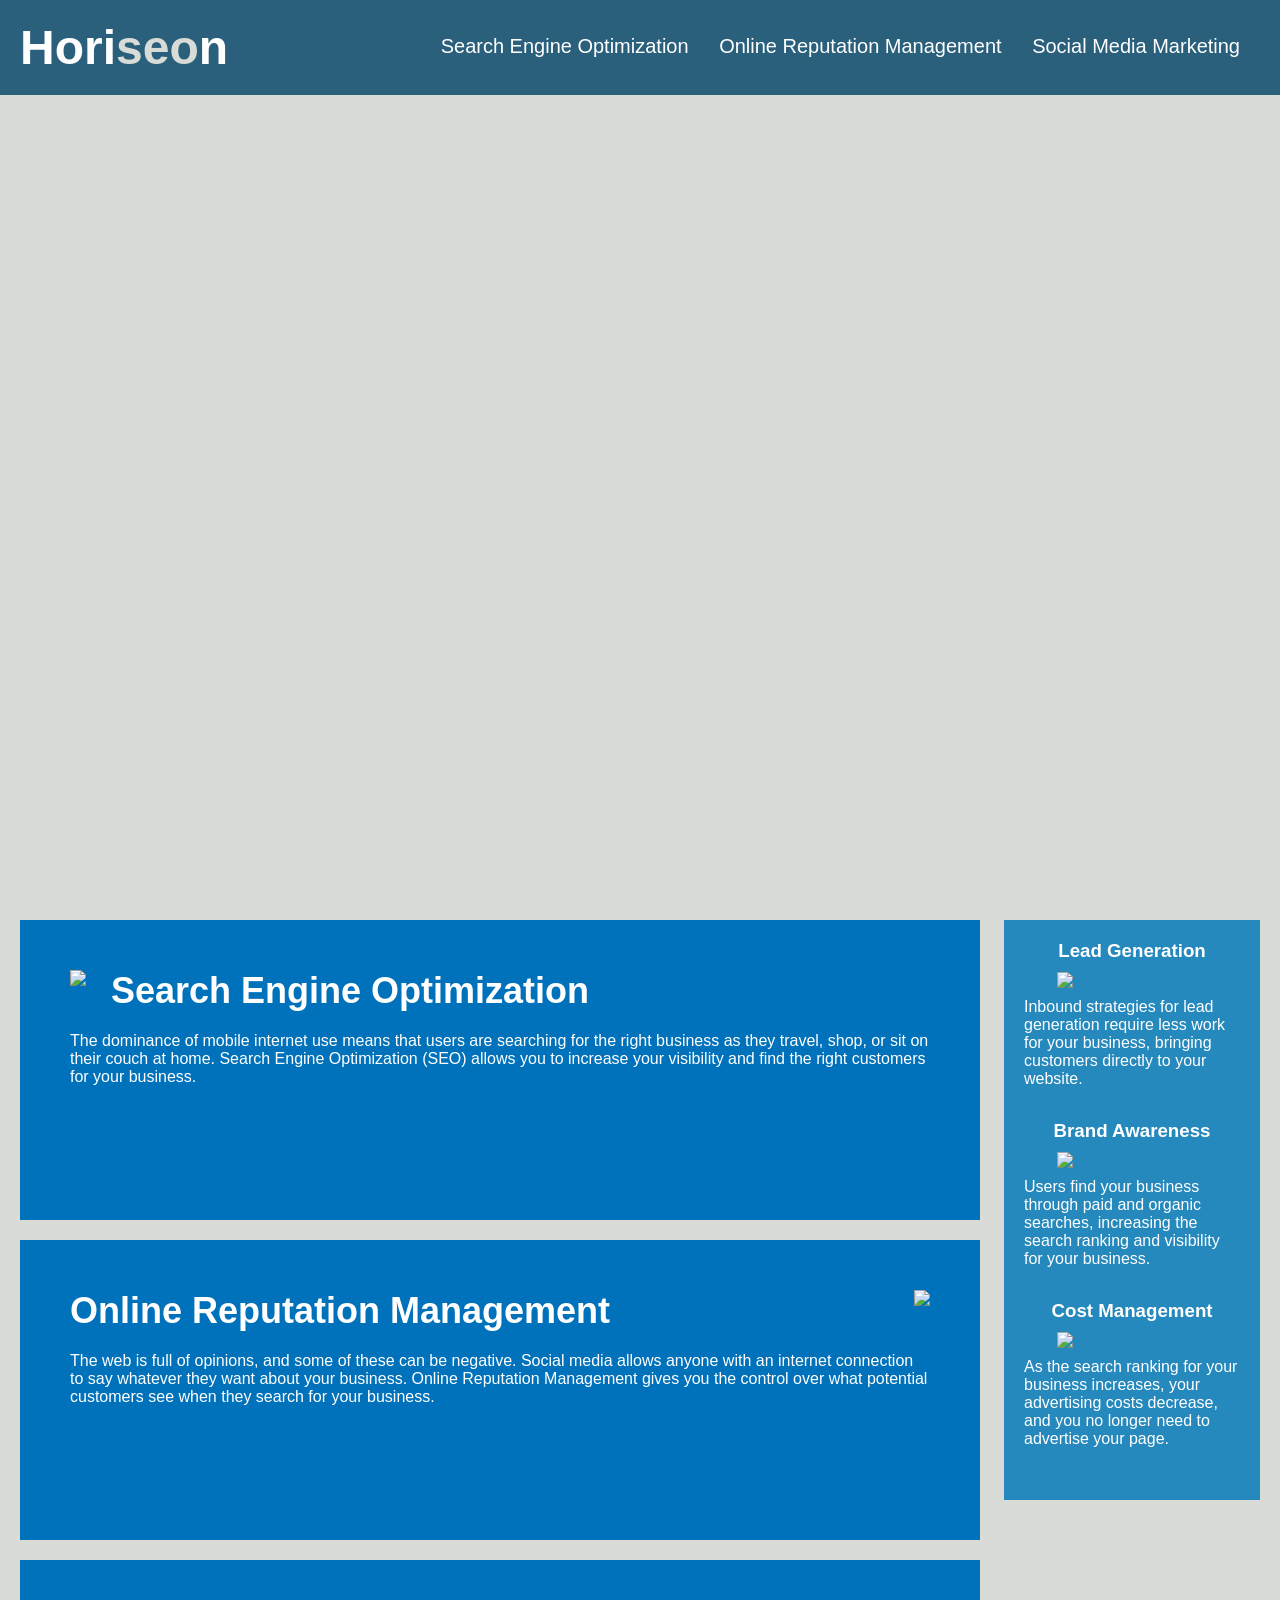
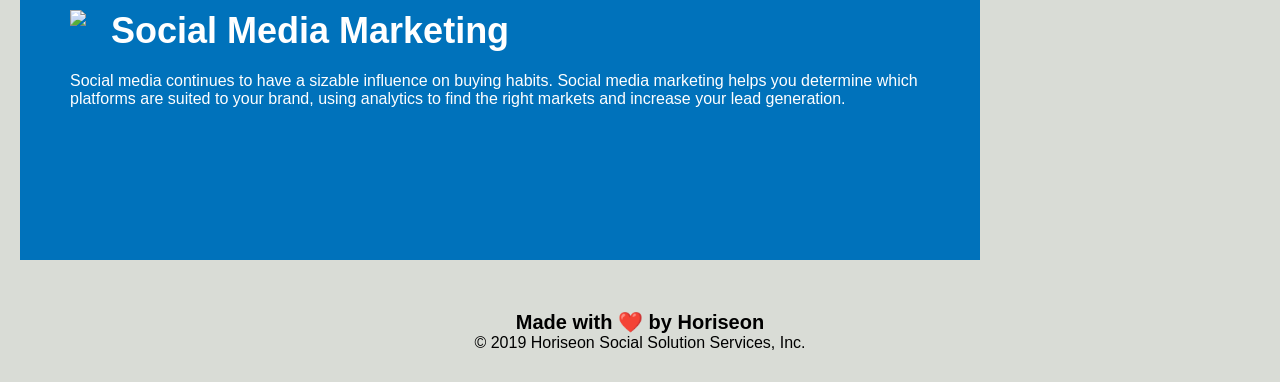
==== Develop/index.html @ 5f387685 "initial commit with comments added to html and css" ====
<!DOCTYPE html>
<html lang="en-us">

<head>
    <meta charset="UTF-8" />
    <link rel="stylesheet" href="./assets/css/style.css">
    <title>Horiseon - Official Home Page</title>
</head>

<body>
    <!-- Top Banner -->
    <div class="header">
        <h1>Hori<span class="seo">seo</span>n</h1>
        <div>
            <!-- Unordered list element -->
            <ul>
                <!-- Ordered list element -->
                <li>
                    <!-- Anchor element -->
                    <a href="#search-engine-optimization">Search Engine Optimization</a>
                </li>
                <li>
                    <a href="#online-reputation-management">Online Reputation Management</a>
                </li>
                <li>
                    <a href="#social-media-marketing">Social Media Marketing</a>
                </li>
            </ul>
        </div>
    </div>
    <div class="hero"></div>
    <div class="content">
        <!-- Search Engine Optimization Section -->
        <div class="search-engine-optimization">
            <img src="./assets/images/search-engine-optimization.jpg" class="float-left" />
            <h2>Search Engine Optimization</h2>
            <p>
                The dominance of mobile internet use means that users are searching for the right business as they travel, shop, or sit on their couch at home. Search Engine Optimization (SEO) allows you to increase your visibility and find the right customers for your business.
            </p>
        </div>
        <!-- Online Reputation Management Section -->
        <div id="online-reputation-management" class="online-reputation-management">
            <img src="./assets/images/online-reputation-management.jpg" class="float-right" />
            <h2>Online Reputation Management</h2>
            <p>
                The web is full of opinions, and some of these can be negative. Social media allows anyone with an internet connection to say whatever they want about your business. Online Reputation Management gives you the control over what potential customers see when they search for your business.
            </p>
        </div>
        <!-- Social Media Marketing Section -->
        <div id="social-media-marketing" class="social-media-marketing">
            <img src="./assets/images/social-media-marketing.jpg" class="float-left" />
            <h2>Social Media Marketing</h2>
            <p>
                Social media continues to have a sizable influence on buying habits. Social media marketing helps you determine which platforms are suited to your brand, using analytics to find the right markets and increase your lead generation.
            </p>
        </div>
    </div>
    <!-- Benefit Section -->
    <div class="benefits">
        <div class="benefit-lead">
            <h3>Lead Generation</h3>
            <img src="./assets/images/lead-generation.png" />
            <p>
                Inbound strategies for lead generation require less work for your business, bringing customers directly to your website.
            </p>
        </div>
        <div class="benefit-brand">
            <h3>Brand Awareness</h3>
            <img src="./assets/images/brand-awareness.png" />
            <p>
                Users find your business through paid and organic searches, increasing the search ranking and visibility for your business.
            </p>
        </div>
        <div class="benefit-cost">
            <h3>Cost Management</h3>
            <img src="./assets/images/cost-management.png"></img>
            <p>
                As the search ranking for your business increases, your advertising costs decrease, and you no longer need to advertise your page.
            </p>
        </div>
    </div>
    <!-- footer -->
    <footer class="footer">
        <h2>Made with ❤️️ by Horiseon</h2>
        <p>
            &copy; 2019 Horiseon Social Solution Services, Inc.
        </p>
    </footer>
</body>

</html>
---- Develop/assets/css/style.css ----
* {
    box-sizing: border-box;
    padding: 0;
    margin: 0;
}
/* Banner color */
body {
    background-color: #d9dcd6;
}

.header {
    padding: 20px;
    font-family: 'Trebuchet MS', 'Lucida Sans Unicode', 'Lucida Grande', 'Lucida Sans', Arial, sans-serif;
    background-color: #2a607c;
    color: #ffffff;
}
/* Banner Company Name */
.header h1 {
    display: inline-block;
    font-size: 48px;
}

.header h1 .seo {
    color: #d9dcd6;
}
/* Banner page links */
.header div {
    padding-top: 15px;
    margin-right: 20px;
    float: right;
    font-family: 'Gill Sans', 'Gill Sans MT', Calibri, 'Trebuchet MS', sans-serif;
    font-size: 20px;
}

.header div ul {
    list-style-type: none;
}
/* Banner page links positioning */
.header div ul li {
    display: inline-block;
    margin-left: 25px;
}
/* Banner page links text color */
a {
    color: #ffffff;
    text-decoration: none;
}
/* Banner page links font size */
p {
    font-size: 16px;
}
/* Main Image */
.hero {
    height: 800px;
    width: 100%;
    margin-bottom: 25px;
    background-image: url("../images/digital-marketing-meeting.jpg");
    background-size: cover;
    background-position: center;
}

.float-left {
    float: left;
    margin-right: 25px;
}

.float-right {
    float: right;
    margin-left: 25px;
}

.content {
    width: 75%;
    display: inline-block;
    margin-left: 20px;
}
/* Benefits Section */
.benefits {
    margin-right: 20px;
    padding: 20px;
    clear: both;
    float: right;
    width: 20%;
    height: 100%;
    font-family: 'Gill Sans', 'Gill Sans MT', Calibri, 'Trebuchet MS', sans-serif;
    background-color: #2589bd;
}
/* Lead Generation Title */
.benefit-lead {
    margin-bottom: 32px;
    color: #ffffff;
}
/* Brand Awareness Title */
.benefit-brand {
    margin-bottom: 32px;
    color: #ffffff;
}
/* Cost Management Title */
.benefit-cost {
    margin-bottom: 32px;
    color: #ffffff;
}
/* Lead Generation Paragraph */
.benefit-lead h3 {
    margin-bottom: 10px;
    text-align: center;
}
/* Brand Awareness Paragraph */
.benefit-brand h3 {
    margin-bottom: 10px;
    text-align: center;
}
/* Cost Management Paragraph */
.benefit-cost h3 {
    margin-bottom: 10px;
    text-align: center;
}
/* Lead Generation Image */
.benefit-lead img {
    display: block;
    margin: 10px auto;
    max-width: 150px;
}
/* Brand Awareness Image */
.benefit-brand img {
    display: block;
    margin: 10px auto;
    max-width: 150px;
}
/* Cost Management Image */
.benefit-cost img {
    display: block;
    margin: 10px auto;
    max-width: 150px;
}
/* Search Engine Optimization Section */
.search-engine-optimization {
    margin-bottom: 20px;
    padding: 50px;
    height: 300px;
    font-family: 'Gill Sans', 'Gill Sans MT', Calibri, 'Trebuchet MS', sans-serif;
    background-color: #0072bb;
    color: #ffffff;
}
/* Online Reputation Management Section */
.online-reputation-management {
    margin-bottom: 20px;
    padding: 50px;
    height: 300px;
    font-family: 'Gill Sans', 'Gill Sans MT', Calibri, 'Trebuchet MS', sans-serif;
    background-color: #0072bb;
    color: #ffffff;
}
/* Social Media Marketing Section */
.social-media-marketing {
    margin-bottom: 20px;
    padding: 50px;
    height: 300px;
    font-family: 'Gill Sans', 'Gill Sans MT', Calibri, 'Trebuchet MS', sans-serif;
    background-color: #0072bb;
    color: #ffffff;
}
/* Search Engine Optimization Image */
.search-engine-optimization img {
    max-height: 200px;
}
/* Online Reputation Management Image */
.online-reputation-management img {
    max-height: 200px;
}
/* Social Media Marketing Image */
.social-media-marketing img {
    max-height: 200px;
}
/* Search Engine Optimization Title */
.search-engine-optimization h2 {
    margin-bottom: 20px;
    font-size: 36px;
}
/* Online Reputation Management Title */
.online-reputation-management h2 {
    margin-bottom: 20px;
    font-size: 36px;
}
/* Social Media Marketing */
.social-media-marketing h2 {
    margin-bottom: 20px;
    font-size: 36px;
}

.footer {
    padding: 30px;
    clear: both;
    font-family: 'Trebuchet MS', 'Lucida Sans Unicode', 'Lucida Grande', 'Lucida Sans', Arial, sans-serif;
    text-align: center;
}

.footer h2 {
    font-size: 20px;
}
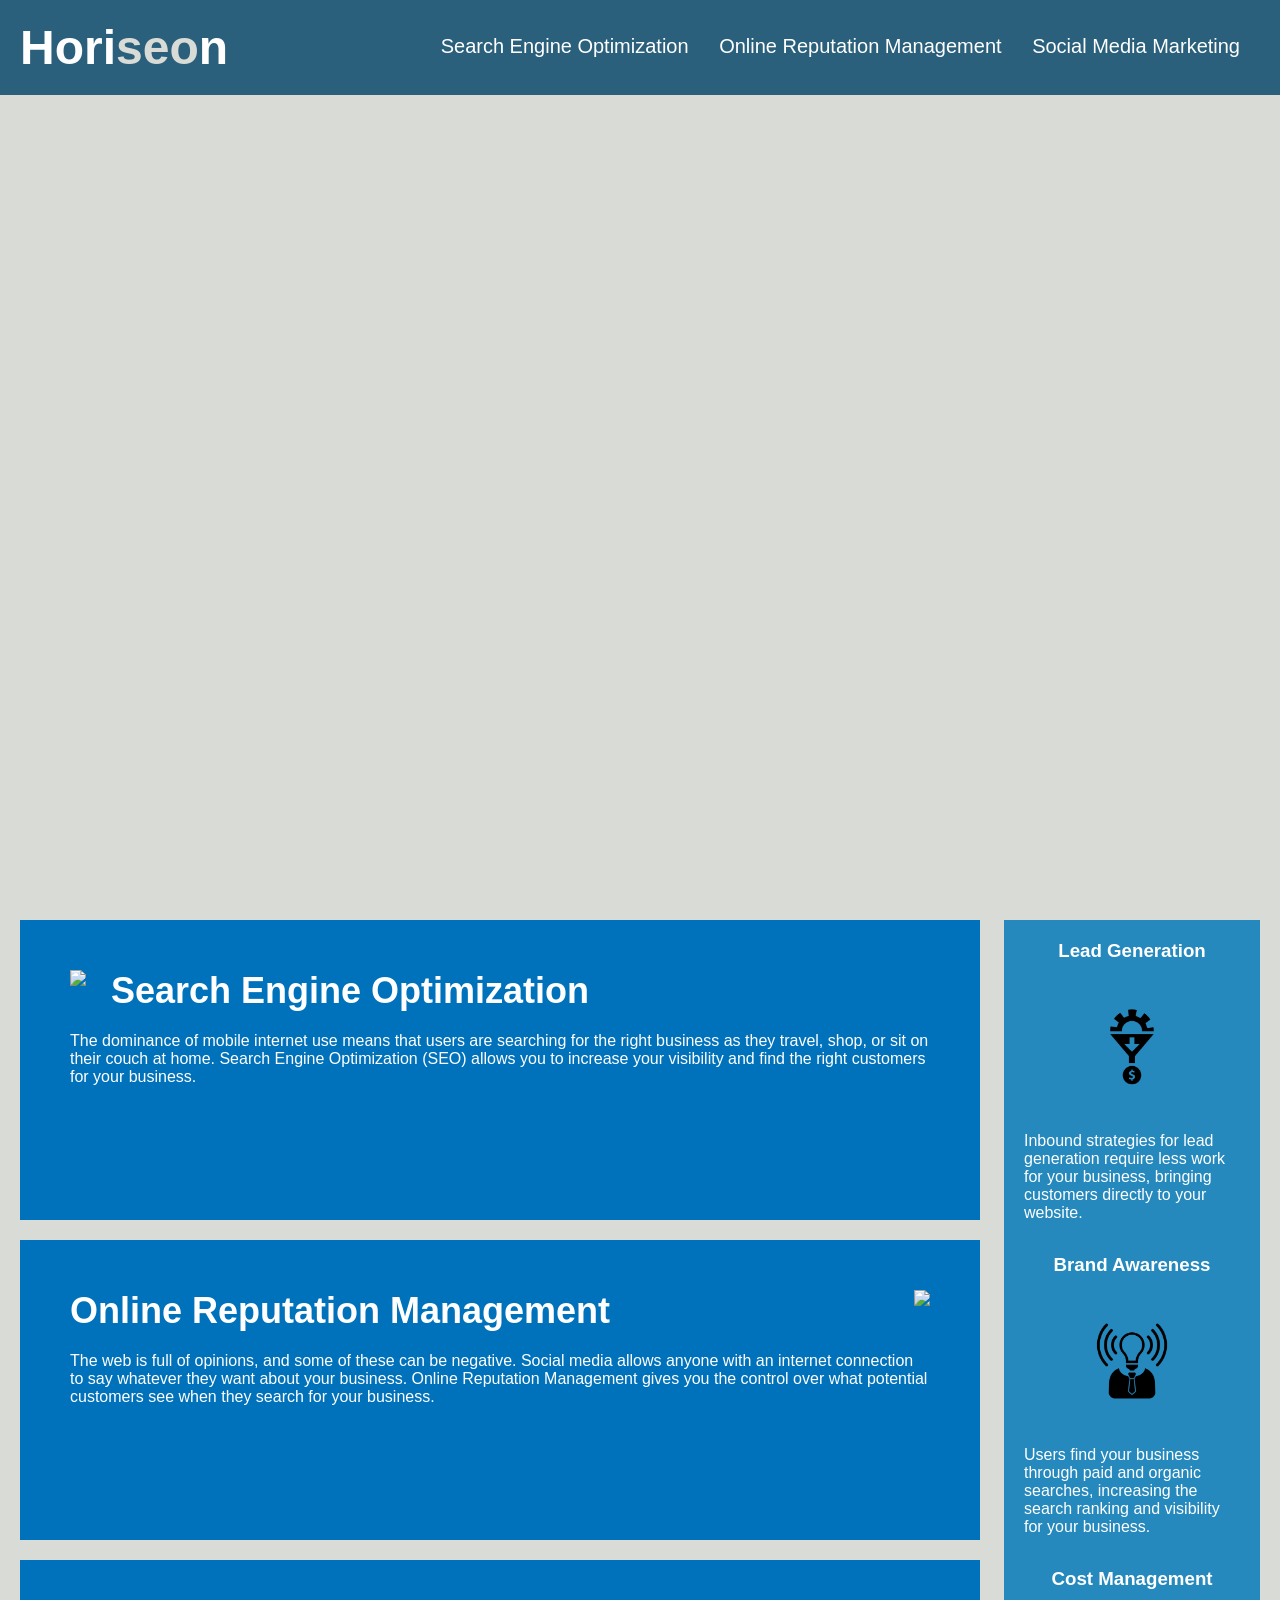
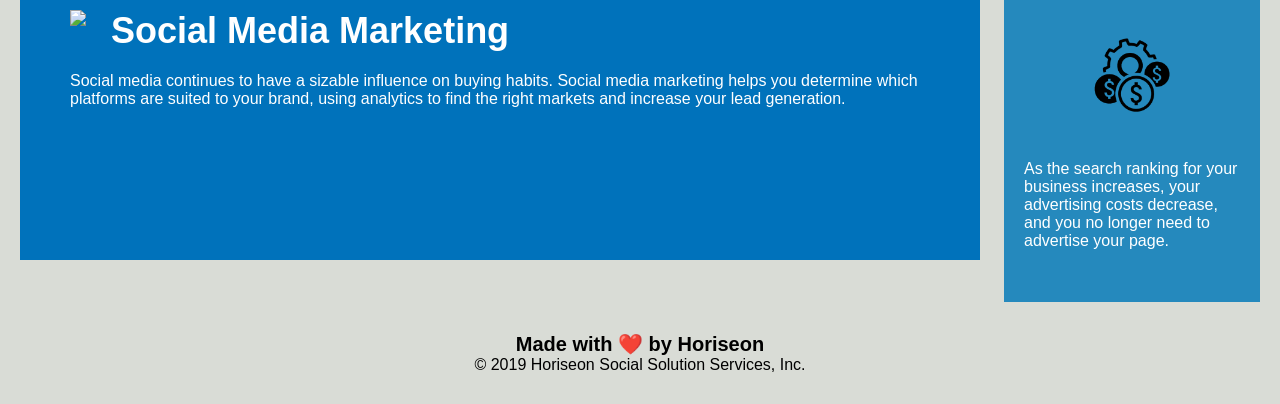
==== commit a0d79eb3: "add image files and updated comments" ====
--- a/Develop/index.html
+++ b/Develop/index.html
@@ -4,20 +4,18 @@
 <head>
     <meta charset="UTF-8" />
     <link rel="stylesheet" href="./assets/css/style.css">
-    <title>Horiseon - Official Home Page</title>
+    <title>Horiseon - Home Page</title>
 </head>
 
 <body>
-    <!-- Top Banner -->
-    <div class="header">
+    <!-- Header Start -->
+    <header class="header">
         <h1>Hori<span class="seo">seo</span>n</h1>
-        <div>
-            <!-- Unordered list element -->
+        <!-- Navigation Start -->
+        <nav>
             <ul>
-                <!-- Ordered list element -->
                 <li>
-                    <!-- Anchor element -->
-                    <a href="#search-engine-optimization">Search Engine Optimization</a>
+                    <a href="#search-engine-optimization" >Search Engine Optimization</a>
                 </li>
                 <li>
                     <a href="#online-reputation-management">Online Reputation Management</a>
@@ -26,66 +24,84 @@
                     <a href="#social-media-marketing">Social Media Marketing</a>
                 </li>
             </ul>
-        </div>
-    </div>
+        </nav>
+        <!-- Navigation End -->
+    </header>
+    <!-- Header End -->
+
+    <!-- Hero Section Start -->
     <div class="hero"></div>
-    <div class="content">
-        <!-- Search Engine Optimization Section -->
-        <div class="search-engine-optimization">
+    <!-- Hero Section End -->
+
+    <!-- Main Article Start -->
+    <article class="content">
+        
+        <section id="search-engine-optimization" class="search-engine-optimization">
             <img src="./assets/images/search-engine-optimization.jpg" class="float-left" />
             <h2>Search Engine Optimization</h2>
             <p>
                 The dominance of mobile internet use means that users are searching for the right business as they travel, shop, or sit on their couch at home. Search Engine Optimization (SEO) allows you to increase your visibility and find the right customers for your business.
             </p>
-        </div>
-        <!-- Online Reputation Management Section -->
-        <div id="online-reputation-management" class="online-reputation-management">
+        </section>
+       
+        <section id="online-reputation-management" class="online-reputation-management">
             <img src="./assets/images/online-reputation-management.jpg" class="float-right" />
             <h2>Online Reputation Management</h2>
             <p>
                 The web is full of opinions, and some of these can be negative. Social media allows anyone with an internet connection to say whatever they want about your business. Online Reputation Management gives you the control over what potential customers see when they search for your business.
             </p>
-        </div>
-        <!-- Social Media Marketing Section -->
-        <div id="social-media-marketing" class="social-media-marketing">
+        </section>
+        
+        <section id="social-media-marketing" class="social-media-marketing">
             <img src="./assets/images/social-media-marketing.jpg" class="float-left" />
             <h2>Social Media Marketing</h2>
             <p>
                 Social media continues to have a sizable influence on buying habits. Social media marketing helps you determine which platforms are suited to your brand, using analytics to find the right markets and increase your lead generation.
             </p>
-        </div>
-    </div>
-    <!-- Benefit Section -->
-    <div class="benefits">
-        <div class="benefit-lead">
+        </section>
+
+    </article>
+    <!-- Main Article End -->
+
+    <!-- Benefit Aside Start -->
+    <aside class="benefits">
+        
+        <section class="benefit-lead">
             <h3>Lead Generation</h3>
             <img src="./assets/images/lead-generation.png" />
             <p>
                 Inbound strategies for lead generation require less work for your business, bringing customers directly to your website.
             </p>
-        </div>
-        <div class="benefit-brand">
+        </section>
+        
+        <section class="benefit-brand">
             <h3>Brand Awareness</h3>
             <img src="./assets/images/brand-awareness.png" />
             <p>
                 Users find your business through paid and organic searches, increasing the search ranking and visibility for your business.
             </p>
-        </div>
-        <div class="benefit-cost">
+        </section>
+        
+        <section class="benefit-cost">
             <h3>Cost Management</h3>
             <img src="./assets/images/cost-management.png"></img>
             <p>
                 As the search ranking for your business increases, your advertising costs decrease, and you no longer need to advertise your page.
             </p>
-        </div>
-    </div>
-    <!-- footer -->
+        </section>
+
+    </aside>
+    <!-- Benefit Aside End -->
+
+    <!-- footer start -->
     <footer class="footer">
         <h2>Made with ❤️️ by Horiseon</h2>
         <p>
             &copy; 2019 Horiseon Social Solution Services, Inc.
         </p>
     </footer>
+    <!-- footer end -->
+
 </body>
 
 </html>
--- a/Develop/assets/css/style.css
+++ b/Develop/assets/css/style.css
@@ -1,55 +1,55 @@
+
 * {
     box-sizing: border-box;
     padding: 0;
     margin: 0;
 }
-/* Banner color */
+
 body {
     background-color: #d9dcd6;
 }
-
+/* Header Start */
 .header {
     padding: 20px;
     font-family: 'Trebuchet MS', 'Lucida Sans Unicode', 'Lucida Grande', 'Lucida Sans', Arial, sans-serif;
     background-color: #2a607c;
     color: #ffffff;
 }
-/* Banner Company Name */
+
 .header h1 {
     display: inline-block;
     font-size: 48px;
 }
-
 .header h1 .seo {
     color: #d9dcd6;
 }
-/* Banner page links */
-.header div {
+
+.header nav {
     padding-top: 15px;
     margin-right: 20px;
     float: right;
     font-family: 'Gill Sans', 'Gill Sans MT', Calibri, 'Trebuchet MS', sans-serif;
     font-size: 20px;
 }
-
-.header div ul {
+.header nav ul {
     list-style-type: none;
 }
-/* Banner page links positioning */
-.header div ul li {
+.header nav ul li {
     display: inline-block;
     margin-left: 25px;
 }
-/* Banner page links text color */
+/* Header End */
+
 a {
     color: #ffffff;
     text-decoration: none;
 }
-/* Banner page links font size */
+
 p {
     font-size: 16px;
 }
-/* Main Image */
+
+/* Hero Image Start */
 .hero {
     height: 800px;
     width: 100%;
@@ -58,6 +58,7 @@
     background-size: cover;
     background-position: center;
 }
+/* Hero Image End */
 
 .float-left {
     float: left;
@@ -69,12 +70,7 @@
     margin-left: 25px;
 }
 
-.content {
-    width: 75%;
-    display: inline-block;
-    margin-left: 20px;
-}
-/* Benefits Section */
+/* Benefits Aside Start */
 .benefits {
     margin-right: 20px;
     padding: 20px;
@@ -85,55 +81,57 @@
     font-family: 'Gill Sans', 'Gill Sans MT', Calibri, 'Trebuchet MS', sans-serif;
     background-color: #2589bd;
 }
-/* Lead Generation Title */
+
 .benefit-lead {
     margin-bottom: 32px;
     color: #ffffff;
 }
-/* Brand Awareness Title */
 .benefit-brand {
     margin-bottom: 32px;
     color: #ffffff;
 }
-/* Cost Management Title */
 .benefit-cost {
     margin-bottom: 32px;
     color: #ffffff;
 }
-/* Lead Generation Paragraph */
+
 .benefit-lead h3 {
     margin-bottom: 10px;
     text-align: center;
 }
-/* Brand Awareness Paragraph */
 .benefit-brand h3 {
     margin-bottom: 10px;
     text-align: center;
 }
-/* Cost Management Paragraph */
 .benefit-cost h3 {
     margin-bottom: 10px;
     text-align: center;
 }
-/* Lead Generation Image */
+
 .benefit-lead img {
     display: block;
     margin: 10px auto;
     max-width: 150px;
 }
-/* Brand Awareness Image */
 .benefit-brand img {
     display: block;
     margin: 10px auto;
     max-width: 150px;
 }
-/* Cost Management Image */
 .benefit-cost img {
     display: block;
     margin: 10px auto;
     max-width: 150px;
 }
-/* Search Engine Optimization Section */
+/* Benefit Aside End */
+
+/* Main Article Start */
+.content {
+    width: 75%;
+    display: inline-block;
+    margin-left: 20px;
+}
+
 .search-engine-optimization {
     margin-bottom: 20px;
     padding: 50px;
@@ -142,7 +140,6 @@
     background-color: #0072bb;
     color: #ffffff;
 }
-/* Online Reputation Management Section */
 .online-reputation-management {
     margin-bottom: 20px;
     padding: 50px;
@@ -151,7 +148,6 @@
     background-color: #0072bb;
     color: #ffffff;
 }
-/* Social Media Marketing Section */
 .social-media-marketing {
     margin-bottom: 20px;
     padding: 50px;
@@ -160,34 +156,32 @@
     background-color: #0072bb;
     color: #ffffff;
 }
-/* Search Engine Optimization Image */
+
 .search-engine-optimization img {
     max-height: 200px;
 }
-/* Online Reputation Management Image */
 .online-reputation-management img {
     max-height: 200px;
 }
-/* Social Media Marketing Image */
 .social-media-marketing img {
     max-height: 200px;
 }
-/* Search Engine Optimization Title */
+
 .search-engine-optimization h2 {
     margin-bottom: 20px;
     font-size: 36px;
 }
-/* Online Reputation Management Title */
 .online-reputation-management h2 {
     margin-bottom: 20px;
     font-size: 36px;
 }
-/* Social Media Marketing */
 .social-media-marketing h2 {
     margin-bottom: 20px;
     font-size: 36px;
 }
+/* Main Article End */
 
+/* Footer Start */
 .footer {
     padding: 30px;
     clear: both;
@@ -198,3 +192,4 @@
 .footer h2 {
     font-size: 20px;
 }
+/* Footer End */
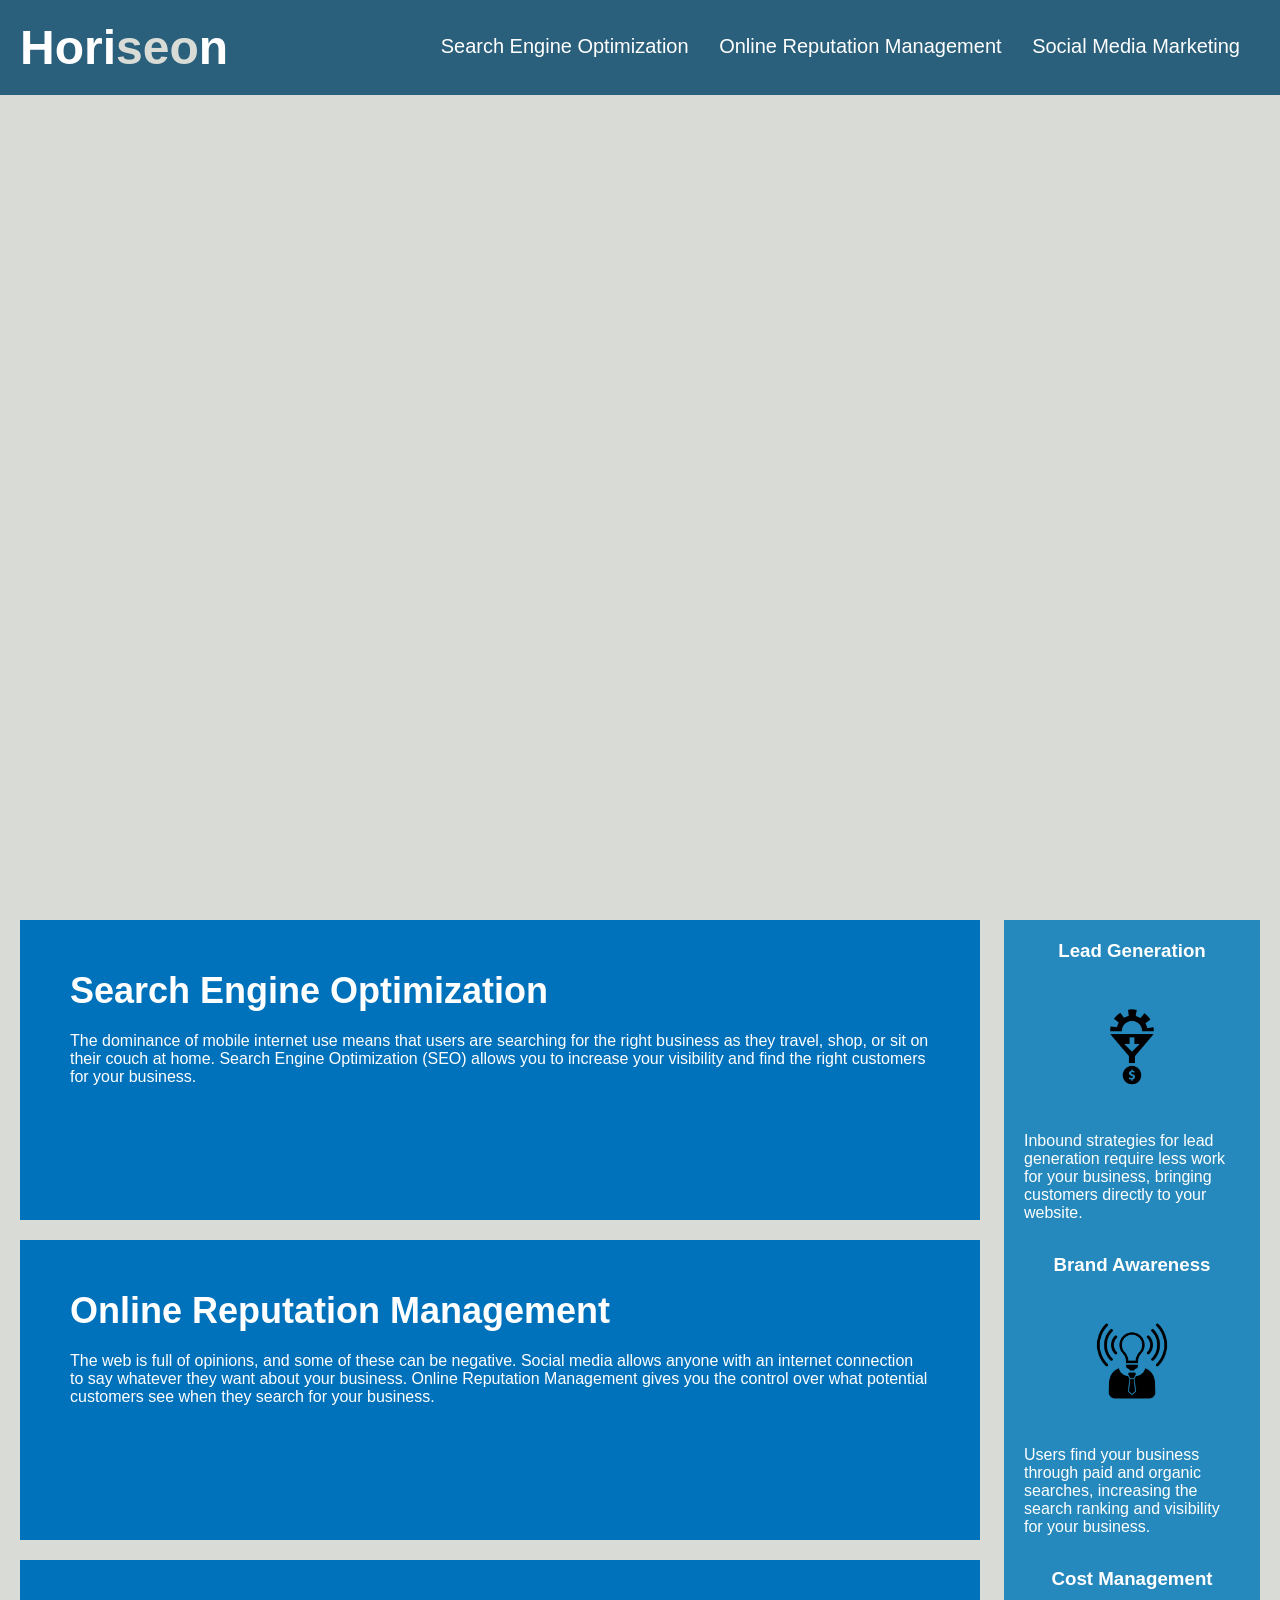
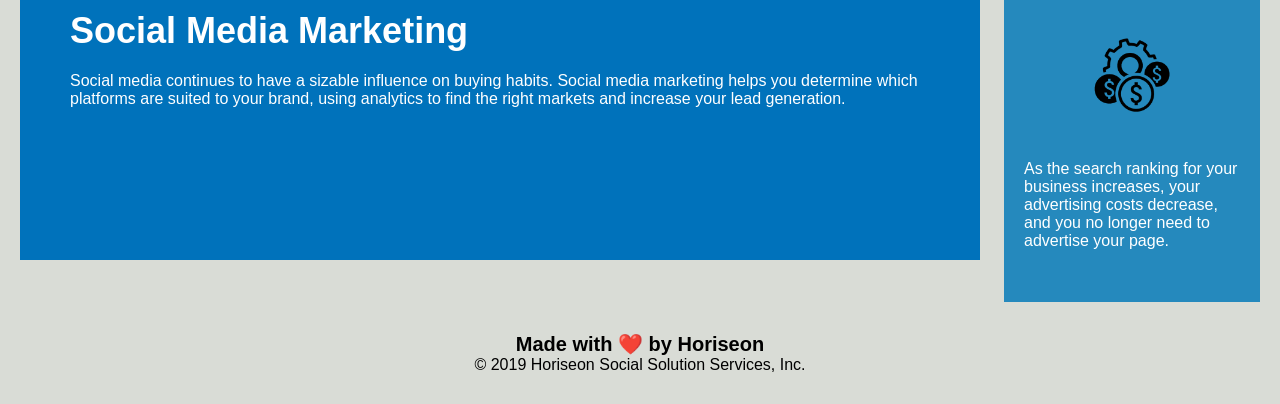
==== commit 04762f0d: "reorder css and add alt tags" ====
--- a/Develop/index.html
+++ b/Develop/index.html
@@ -30,14 +30,14 @@
     <!-- Header End -->
 
     <!-- Hero Section Start -->
-    <div class="hero"></div>
+    <div class="hero" title="Employees in a boardroom"></div>
     <!-- Hero Section End -->
 
     <!-- Main Article Start -->
     <article class="content">
         
         <section id="search-engine-optimization" class="search-engine-optimization">
-            <img src="./assets/images/search-engine-optimization.jpg" class="float-left" />
+            <img src="./assets/images/search-engine-optimization.jpg" alt="" class="float-left" />
             <h2>Search Engine Optimization</h2>
             <p>
                 The dominance of mobile internet use means that users are searching for the right business as they travel, shop, or sit on their couch at home. Search Engine Optimization (SEO) allows you to increase your visibility and find the right customers for your business.
@@ -45,7 +45,7 @@
         </section>
        
         <section id="online-reputation-management" class="online-reputation-management">
-            <img src="./assets/images/online-reputation-management.jpg" class="float-right" />
+            <img src="./assets/images/online-reputation-management.jpg" alt="" class="float-right" />
             <h2>Online Reputation Management</h2>
             <p>
                 The web is full of opinions, and some of these can be negative. Social media allows anyone with an internet connection to say whatever they want about your business. Online Reputation Management gives you the control over what potential customers see when they search for your business.
@@ -53,7 +53,7 @@
         </section>
         
         <section id="social-media-marketing" class="social-media-marketing">
-            <img src="./assets/images/social-media-marketing.jpg" class="float-left" />
+            <img src="./assets/images/social-media-marketing.jpg" alt="" class="float-left" />
             <h2>Social Media Marketing</h2>
             <p>
                 Social media continues to have a sizable influence on buying habits. Social media marketing helps you determine which platforms are suited to your brand, using analytics to find the right markets and increase your lead generation.
@@ -68,7 +68,7 @@
         
         <section class="benefit-lead">
             <h3>Lead Generation</h3>
-            <img src="./assets/images/lead-generation.png" />
+            <img src="./assets/images/lead-generation.png" alt=""/>
             <p>
                 Inbound strategies for lead generation require less work for your business, bringing customers directly to your website.
             </p>
@@ -76,7 +76,7 @@
         
         <section class="benefit-brand">
             <h3>Brand Awareness</h3>
-            <img src="./assets/images/brand-awareness.png" />
+            <img src="./assets/images/brand-awareness.png" alt=""/>
             <p>
                 Users find your business through paid and organic searches, increasing the search ranking and visibility for your business.
             </p>
@@ -84,7 +84,7 @@
         
         <section class="benefit-cost">
             <h3>Cost Management</h3>
-            <img src="./assets/images/cost-management.png"></img>
+            <img src="./assets/images/cost-management.png" alt=""/>
             <p>
                 As the search ranking for your business increases, your advertising costs decrease, and you no longer need to advertise your page.
             </p>
--- a/Develop/assets/css/style.css
+++ b/Develop/assets/css/style.css
@@ -60,6 +60,12 @@
 }
 /* Hero Image End */
 
+/* Main Article Start */
+.content {
+    width: 75%;
+    display: inline-block;
+    margin-left: 20px;
+}
 .float-left {
     float: left;
     margin-right: 25px;
@@ -69,6 +75,55 @@
     float: right;
     margin-left: 25px;
 }
+
+.search-engine-optimization {
+    margin-bottom: 20px;
+    padding: 50px;
+    height: 300px;
+    font-family: 'Gill Sans', 'Gill Sans MT', Calibri, 'Trebuchet MS', sans-serif;
+    background-color: #0072bb;
+    color: #ffffff;
+}
+.online-reputation-management {
+    margin-bottom: 20px;
+    padding: 50px;
+    height: 300px;
+    font-family: 'Gill Sans', 'Gill Sans MT', Calibri, 'Trebuchet MS', sans-serif;
+    background-color: #0072bb;
+    color: #ffffff;
+}
+.social-media-marketing {
+    margin-bottom: 20px;
+    padding: 50px;
+    height: 300px;
+    font-family: 'Gill Sans', 'Gill Sans MT', Calibri, 'Trebuchet MS', sans-serif;
+    background-color: #0072bb;
+    color: #ffffff;
+}
+
+.search-engine-optimization img {
+    max-height: 200px;
+}
+.online-reputation-management img {
+    max-height: 200px;
+}
+.social-media-marketing img {
+    max-height: 200px;
+}
+
+.search-engine-optimization h2 {
+    margin-bottom: 20px;
+    font-size: 36px;
+}
+.online-reputation-management h2 {
+    margin-bottom: 20px;
+    font-size: 36px;
+}
+.social-media-marketing h2 {
+    margin-bottom: 20px;
+    font-size: 36px;
+}
+/* Main Article End */
 
 /* Benefits Aside Start */
 .benefits {
@@ -125,62 +180,6 @@
 }
 /* Benefit Aside End */
 
-/* Main Article Start */
-.content {
-    width: 75%;
-    display: inline-block;
-    margin-left: 20px;
-}
-
-.search-engine-optimization {
-    margin-bottom: 20px;
-    padding: 50px;
-    height: 300px;
-    font-family: 'Gill Sans', 'Gill Sans MT', Calibri, 'Trebuchet MS', sans-serif;
-    background-color: #0072bb;
-    color: #ffffff;
-}
-.online-reputation-management {
-    margin-bottom: 20px;
-    padding: 50px;
-    height: 300px;
-    font-family: 'Gill Sans', 'Gill Sans MT', Calibri, 'Trebuchet MS', sans-serif;
-    background-color: #0072bb;
-    color: #ffffff;
-}
-.social-media-marketing {
-    margin-bottom: 20px;
-    padding: 50px;
-    height: 300px;
-    font-family: 'Gill Sans', 'Gill Sans MT', Calibri, 'Trebuchet MS', sans-serif;
-    background-color: #0072bb;
-    color: #ffffff;
-}
-
-.search-engine-optimization img {
-    max-height: 200px;
-}
-.online-reputation-management img {
-    max-height: 200px;
-}
-.social-media-marketing img {
-    max-height: 200px;
-}
-
-.search-engine-optimization h2 {
-    margin-bottom: 20px;
-    font-size: 36px;
-}
-.online-reputation-management h2 {
-    margin-bottom: 20px;
-    font-size: 36px;
-}
-.social-media-marketing h2 {
-    margin-bottom: 20px;
-    font-size: 36px;
-}
-/* Main Article End */
-
 /* Footer Start */
 .footer {
     padding: 30px;
